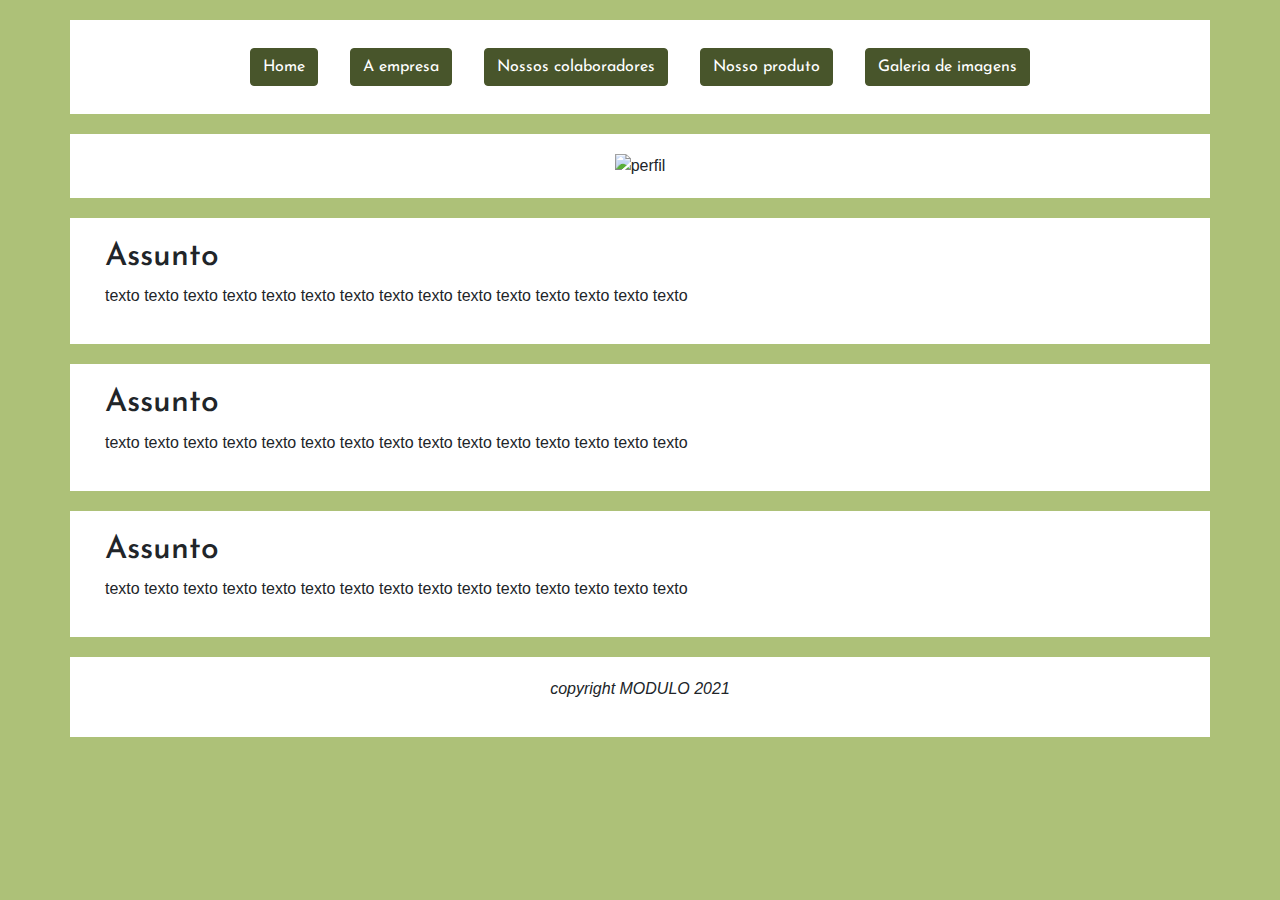
==== index.html @ c50ee50a "Add files via upload" ====
<!DOCTYPE html>
<html lang="pt-br">
<head>
    <meta charset="UTF-8">
    <meta http-equiv="X-UA-Compatible" content="IE=edge">
    <meta name="viewport" content="width=device-width, initial-scale=1.0">
    <link rel="stylesheet" href="https://maxcdn.bootstrapcdn.com/bootstrap/4.0.0/css/bootstrap.min.css" integrity="sha384-Gn5384xqQ1aoWXA+058RXPxPg6fy4IWvTNh0E263XmFcJlSAwiGgFAW/dAiS6JXm" crossorigin="anonymous">
    <link rel="stylesheet" href="CSS/estilo.css">
    <link rel="stylesheet" href="CSS/estilo_index.css">
    <title>BLACKMOON</title>
</head>
<body>
    <div class="container">
        <div class="row d-flex justify-content-center">
            <nav class="nav">
                <li class="nav-item">
                    <a class="nav-link" href="index.html"><button type="button" class="btn btn-primary">Home</button></a>
                </li>
                <li class="nav-item">
                    <a class="nav-link" href="empresa.html" ><button type="button" class="btn btn-primary">A empresa</button></a>
                </li>
                <li class="nav-item">
                    <a class="nav-link" href="funcionarios.html"><button type="button" class="btn btn-primary">Nossos colaboradores</button></a>
                </li>
                <li class="nav-item">
                    <a class="nav-link" href="produto.html"><button type="button" class="btn btn-primary">Nosso produto</button></a>
                </li>
                <li class="nav-item">
                    <a class="nav-link" href="galeria.html"><button type="button" class="btn btn-primary">Galeria de imagens</button></a>
                </li>
            </nav>
        </div>
        <div class="row">
            <div class="col d-flex justify-content-center">
                <img class="img-fluid" src="MEDIA/imgs/banner.jpg" height="100%" width="auto" alt="perfil">
            </div>
        </div>
        <div class="row" id="empresa">
            <div class="col">
                <h2>Assunto</h2>
                <p>texto texto texto texto texto texto texto texto texto texto texto texto texto texto texto</p>
            </div>
        </div>
        <div class="row" id="">
            <div class="col">
                <h2>Assunto</h2>
                <p>texto texto texto texto texto texto texto texto texto texto texto texto texto texto texto</p>
            </div>
        </div>
        <div class="row" id="">
            <div class="col">
                <h2>Assunto</h2>
                <p>texto texto texto texto texto texto texto texto texto texto texto texto texto texto texto</p>
            </div>
        </div>
    </div>
    <footer>
        <div class="container">
            <div class="row" id="">
                <div class="col d-flex justify-content-center">
                    <p><i class="fa fa-copyright" aria-hidden="true">copyright MODULO 2021</i></p>
                </div>
            </div>
        </div>
    </footer>

    <script src="JS/script.js"></script>
    <script src="JS/script_index.js"></script>
    <script src="https://code.jquery.com/jquery-3.2.1.slim.min.js" integrity="sha384-KJ3o2DKtIkvYIK3UENzmM7KCkRr/rE9/Qpg6aAZGJwFDMVNA/GpGFF93hXpG5KkN" crossorigin="anonymous"></script>
    <script src="https://cdnjs.cloudflare.com/ajax/libs/popper.js/1.12.9/umd/popper.min.js" integrity="sha384-ApNbgh9B+Y1QKtv3Rn7W3mgPxhU9K/ScQsAP7hUibX39j7fakFPskvXusvfa0b4Q" crossorigin="anonymous"></script>
    <script src="https://maxcdn.bootstrapcdn.com/bootstrap/4.0.0/js/bootstrap.min.js" integrity="sha384-JZR6Spejh4U02d8jOt6vLEHfe/JQGiRRSQQxSfFWpi1MquVdAyjUar5+76PVCmYl" crossorigin="anonymous"></script>
</body>
</html>
---- CSS/estilo.css ----
@import url('https://fonts.googleapis.com/css2?family=Josefin+Sans&display=swap');
body{
    background-color: #ADC178;;
}
.row{
    margin-bottom: 20px;
    padding: 20px;
    background-color: white;
}
.col{
    background-color: white; 
}
.col-4{
    background-color: white; 
}
.col-8{
    background-color: white; 
}
.container{
    margin-top:20px;
    border-radius: 15px;
    margin-bottom:20px;
}
.btn-primary{
 color: white;
 background-color: #48552B;
 border-color:#48552B;
 font-family: 'Josefin Sans', sans-serif;
}
h2{
    font-family: 'Josefin Sans', sans-serif; 
}
---- CSS/estilo_index.css ----
@import url('https://fonts.googleapis.com/css2?family=Josefin+Sans&display=swap');
body{
    background-color: #ADC178;
}
.col{
    background-color: white;
}
.container{
    margin-top:20px;
    border-radius: 15px;
}
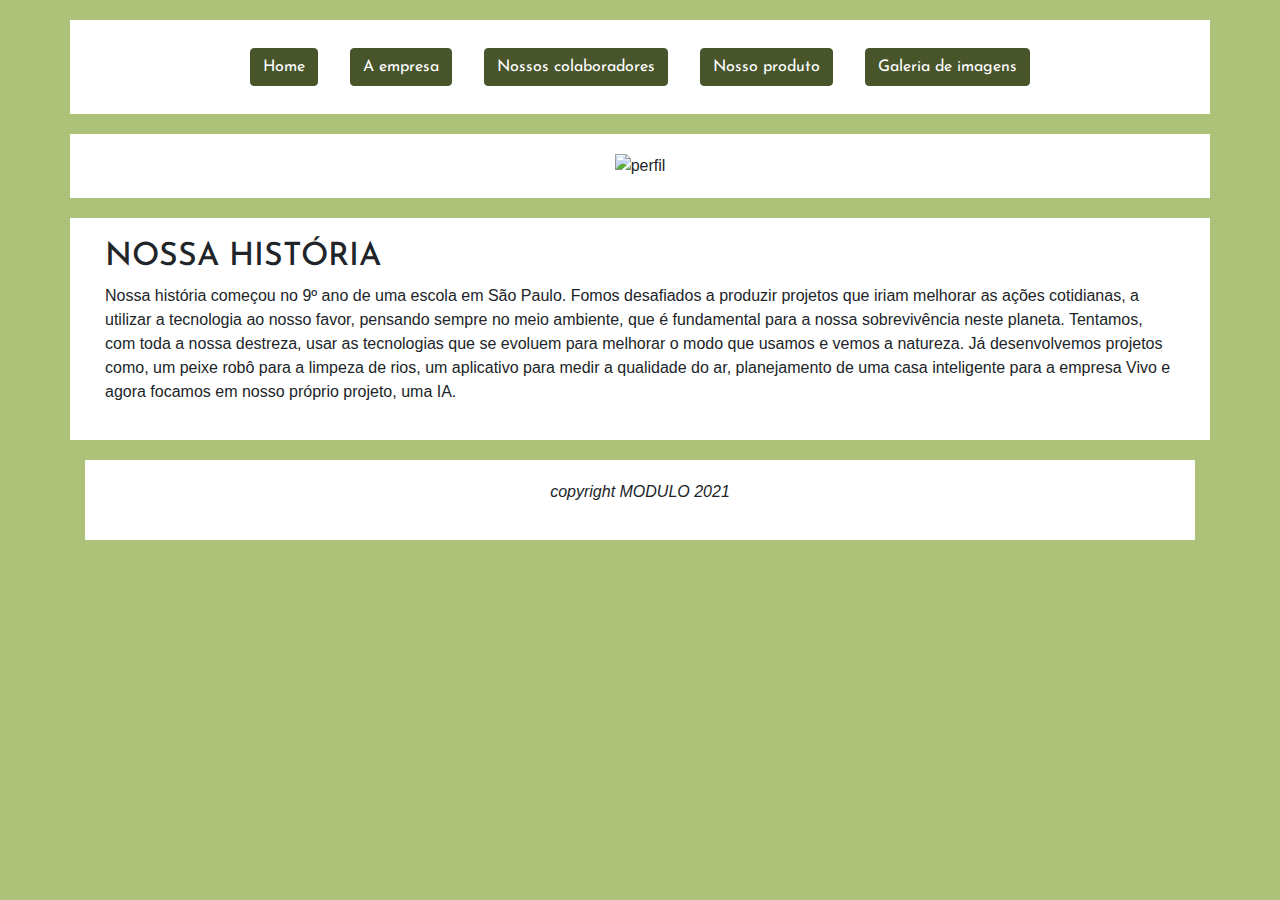
==== commit 74f6706e: "Add files via upload" ====
--- a/index.html
+++ b/index.html
@@ -35,25 +35,14 @@
                 <img class="img-fluid" src="MEDIA/imgs/banner.jpg" height="100%" width="auto" alt="perfil">
             </div>
         </div>
-        <div class="row" id="empresa">
+        <div class="row" id="">
             <div class="col">
-                <h2>Assunto</h2>
-                <p>texto texto texto texto texto texto texto texto texto texto texto texto texto texto texto</p>
+                <h2>NOSSA HISTÓRIA</h2>
+                <p>Nossa história começou no 9º ano de uma escola em São Paulo. Fomos desafiados a produzir projetos que iriam melhorar as ações cotidianas, a utilizar a tecnologia ao nosso favor, pensando sempre no meio ambiente, que é fundamental para a nossa sobrevivência neste planeta. Tentamos, com toda a nossa destreza, usar as tecnologias que se evoluem para melhorar o modo que usamos e vemos a natureza.
+                    Já desenvolvemos projetos como, um peixe robô para a limpeza de rios, um aplicativo para medir a qualidade do ar, planejamento de uma casa inteligente para a empresa Vivo e agora focamos em nosso próprio projeto, uma IA.</p>
             </div>
         </div>
-        <div class="row" id="">
-            <div class="col">
-                <h2>Assunto</h2>
-                <p>texto texto texto texto texto texto texto texto texto texto texto texto texto texto texto</p>
-            </div>
-        </div>
-        <div class="row" id="">
-            <div class="col">
-                <h2>Assunto</h2>
-                <p>texto texto texto texto texto texto texto texto texto texto texto texto texto texto texto</p>
-            </div>
-        </div>
-    </div>
+        
     <footer>
         <div class="container">
             <div class="row" id="">
--- a/CSS/estilo.css
+++ b/CSS/estilo.css
@@ -6,10 +6,10 @@
 .row{
     margin-bottom: 20px;
     padding: 20px;
-    background-color: white;
+    background-color:white;
 }
 .col{
-    background-color: white; 
+    background-color:white; 
 }
 .col-4{
     background-color: white; 
--- a/CSS/estilo_index.css
+++ b/CSS/estilo_index.css
@@ -3,7 +3,7 @@
     background-color: #ADC178;
 }
 .col{
-    background-color: white;
+    background-color: rgb(255, 255, 255);
 }
 .container{
     margin-top:20px;
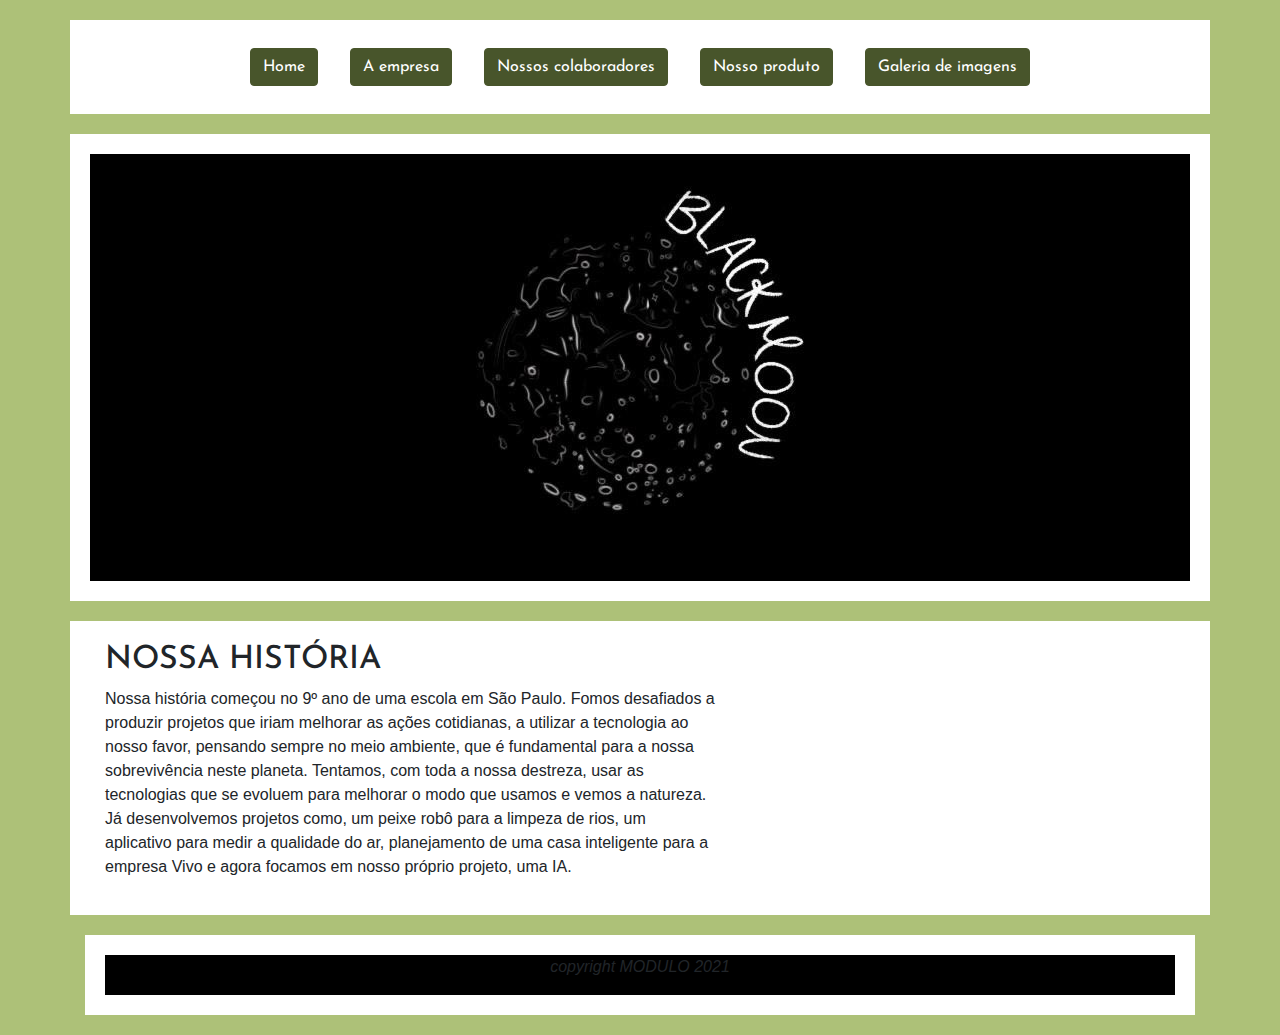
==== commit f261ad88: "Add files via upload" ====
--- a/index.html
+++ b/index.html
@@ -32,11 +32,11 @@
         </div>
         <div class="row">
             <div class="col d-flex justify-content-center">
-                <img class="img-fluid" src="MEDIA/imgs/banner.jpg" height="100%" width="auto" alt="perfil">
+                <img class="img-fluid" src="MEDIA/imgs/blackmoonicon.jpg" height="100%" width="auto" alt="perfil">
             </div>
         </div>
         <div class="row" id="">
-            <div class="col">
+            <div class="col-7">
                 <h2>NOSSA HISTÓRIA</h2>
                 <p>Nossa história começou no 9º ano de uma escola em São Paulo. Fomos desafiados a produzir projetos que iriam melhorar as ações cotidianas, a utilizar a tecnologia ao nosso favor, pensando sempre no meio ambiente, que é fundamental para a nossa sobrevivência neste planeta. Tentamos, com toda a nossa destreza, usar as tecnologias que se evoluem para melhorar o modo que usamos e vemos a natureza.
                     Já desenvolvemos projetos como, um peixe robô para a limpeza de rios, um aplicativo para medir a qualidade do ar, planejamento de uma casa inteligente para a empresa Vivo e agora focamos em nosso próprio projeto, uma IA.</p>
--- a/CSS/estilo.css
+++ b/CSS/estilo.css
@@ -17,6 +17,11 @@
 .col-8{
     background-color: white; 
 }
+.col-5{
+    background-color: white; 
+}
+.col-7{background-color: white;
+}
 .container{
     margin-top:20px;
     border-radius: 15px;
--- a/CSS/estilo_index.css
+++ b/CSS/estilo_index.css
@@ -3,7 +3,7 @@
     background-color: #ADC178;
 }
 .col{
-    background-color: rgb(255, 255, 255);
+    background-color:black;
 }
 .container{
     margin-top:20px;
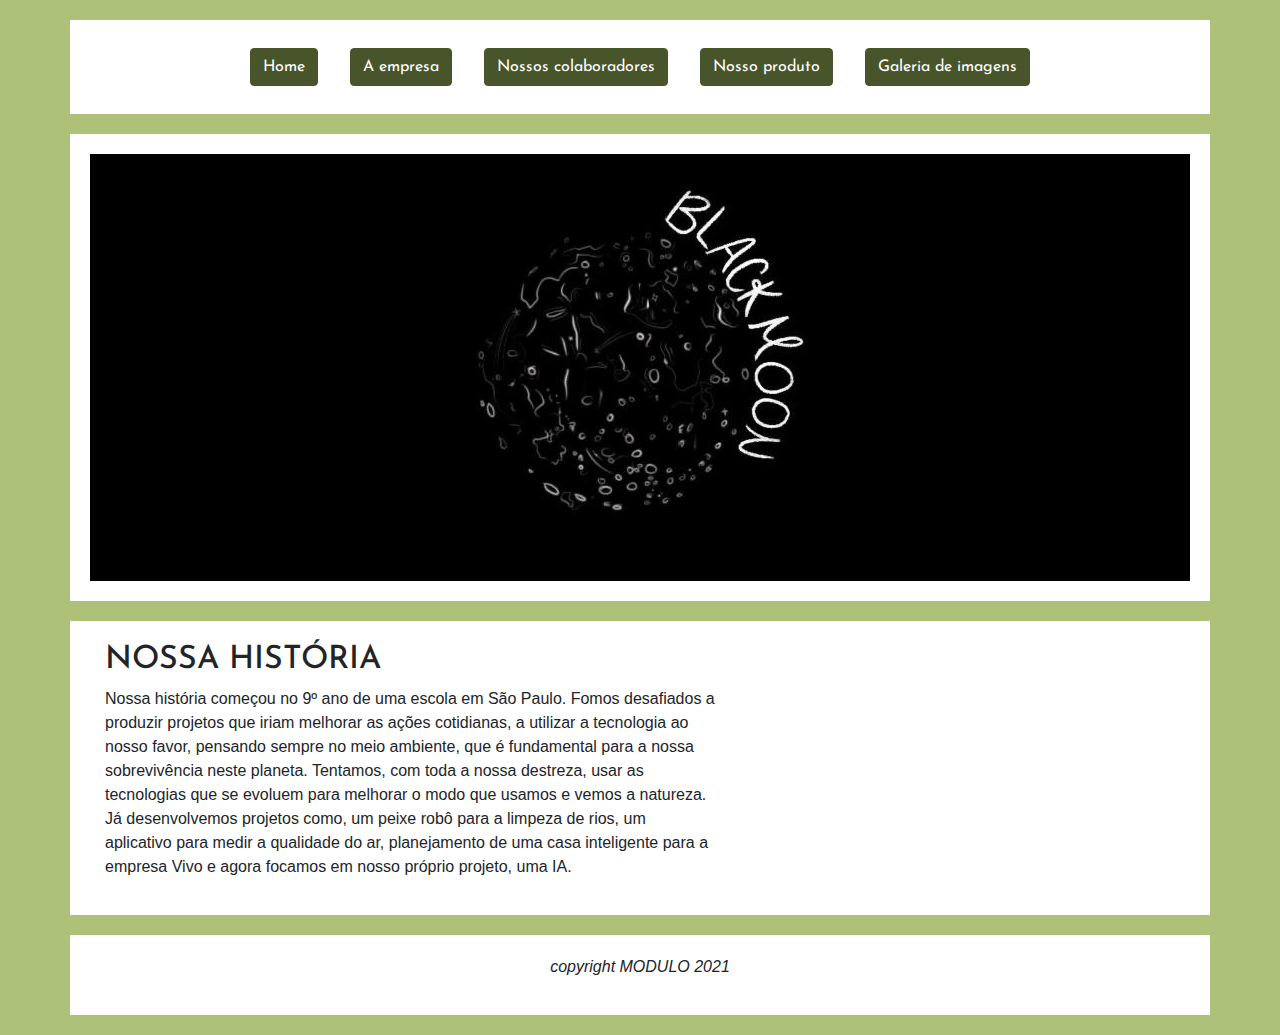
==== commit 1bee8c63: "Add files via upload" ====
--- a/index.html
+++ b/index.html
@@ -31,7 +31,7 @@
             </nav>
         </div>
         <div class="row">
-            <div class="col d-flex justify-content-center">
+            <div id="logo" class="col d-flex justify-content-center">
                 <img class="img-fluid" src="MEDIA/imgs/blackmoonicon.jpg" height="100%" width="auto" alt="perfil">
             </div>
         </div>
@@ -42,7 +42,7 @@
                     Já desenvolvemos projetos como, um peixe robô para a limpeza de rios, um aplicativo para medir a qualidade do ar, planejamento de uma casa inteligente para a empresa Vivo e agora focamos em nosso próprio projeto, uma IA.</p>
             </div>
         </div>
-        
+    </div>   
     <footer>
         <div class="container">
             <div class="row" id="">
--- a/CSS/estilo_index.css
+++ b/CSS/estilo_index.css
@@ -3,9 +3,12 @@
     background-color: #ADC178;
 }
 .col{
-    background-color:black;
+    background-color:white;
 }
 .container{
     margin-top:20px;
     border-radius: 15px;
+}
+#logo{
+    background-color: black;
 }